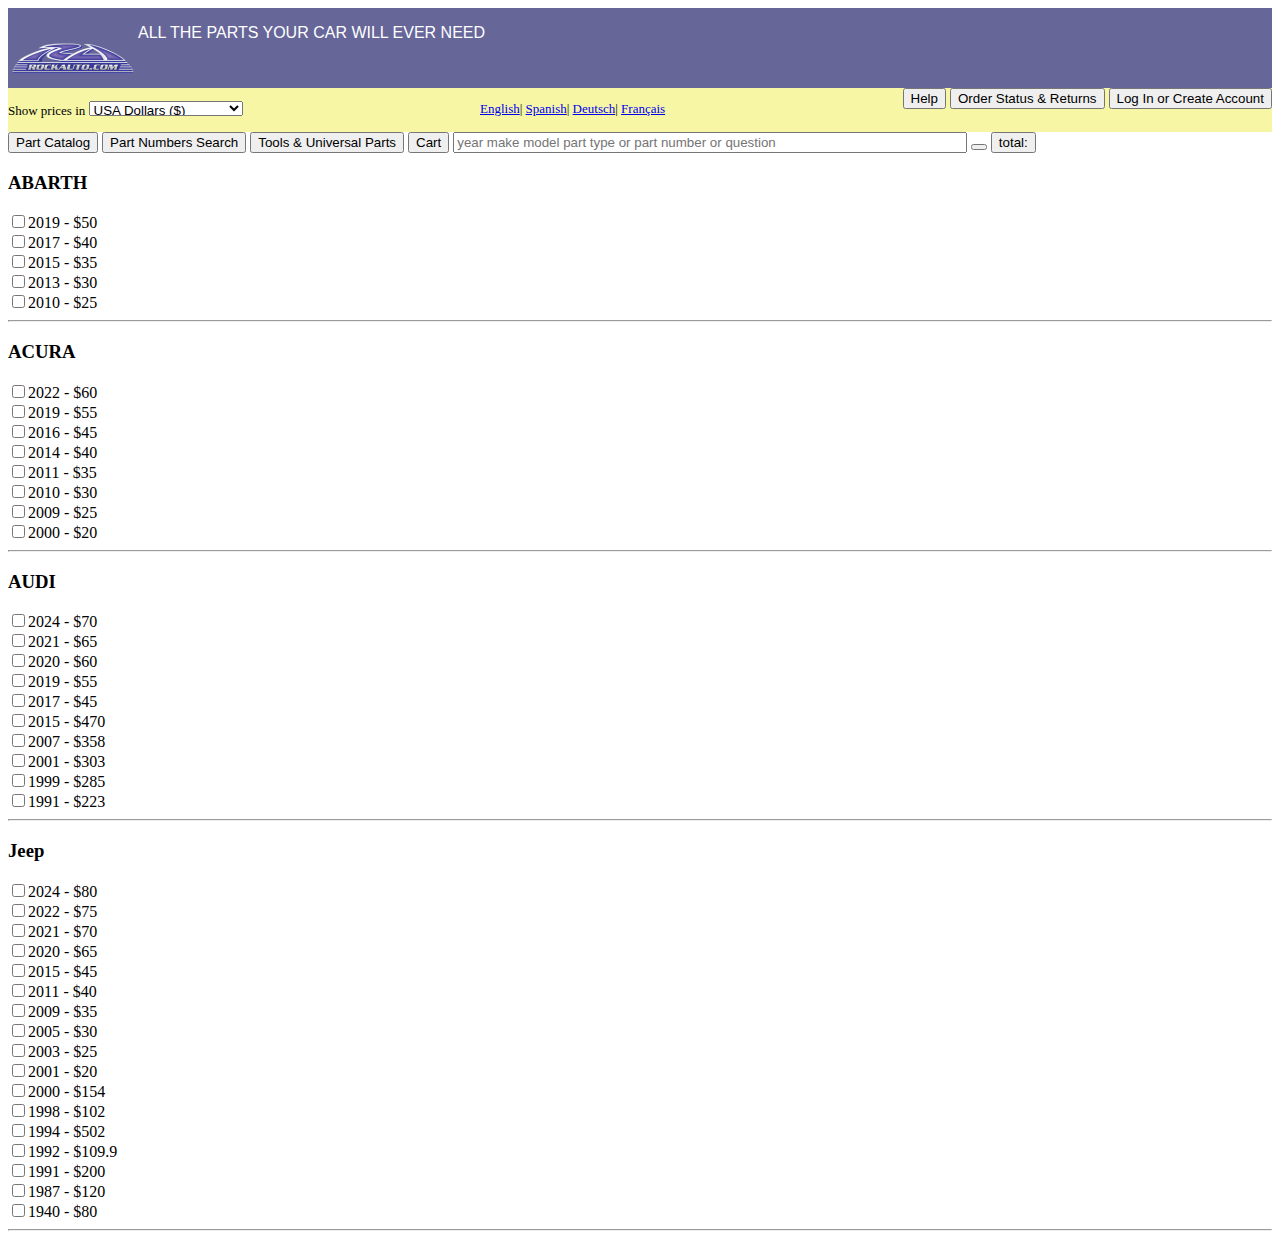
==== e-commerce.html @ c5d6d6f3 "first commit" ====
<!DOCTYPE html>
<html lang="en">
<head>
    <meta charset="UTF-8">
    <meta name="viewport" content="width=device-width, initial-scale=1.0">

    <link rel="stylesheet" href="styles.css">

    <link rel="stylesheet" href="https://cdnjs.cloudflare.com/ajax/libs/font-awesome/5.13.0/css/all.min.css" integrity="sha256-h20CPZ0QyXlBuAw7A+KluUYx/3pK+c7lYEpqLTlxjYQ=" crossorigin="anonymous">
    <link rel="icon" href="./images/sddefault.jpg" type="image/x-icon">

    <title>RockAuto</title>
</head>
<body>
    <header id="header-e">
        <div id="logo-div">
            <img src="./images/05wLZci5uBv8exeJC4sizy8-color.webp" alt="logo-comp" height="100" width="130">
            <p id="title">ALL THE PARTS YOUR CAR WILL EVER NEED</p>
        </div>
    </header>
    <div id="language-div">
        <p style="font-size: small;">Show prices in
            <select name="Country" id="CountryId" required>
                <option value="">USA Dollars ($)</option>
                <option value="euros">Euros (€)</option>
                <option value="Mexican Pesos">Mexican Pesos(Mex$)</option>
                <option value="British">British Pounds (£)</option>
                <option value="Japanese Yen">Japanese Yen (¥)</option>
            </select>
        </p>
        <p id="languages">
            <a href="#">English</a>|
            <a href="#">Spanish</a>|
            <a href="#">Deutsch</a>|
            <a href="#">Français</a>
        </p>
        <div id="log-btn">
            <button class="btn"><i class="fa fa-question-circle" aria-hidden="true"></i> Help</button>
            <button class="btn"><i class="fa fa-archive" aria-hidden="true"></i> Order Status & Returns</button>
            <button class="log-in"><i class="fa fa-user" aria-hidden="true"></i> Log In or Create Account</button>
        </div>
    </div>
    <div class="cart-div">
        <button><i class="fa fa-wrench" aria-hidden="true"></i> Part Catalog</button>
        <button class="cart-menu">Part Numbers Search</button>
        <button class="cart-menu">Tools & Universal Parts</button>
        <button class="cart-menu" id="my-cart">Cart <i class="fa fa-cart-plus" aria-hidden="true"></i></button>
        <input type="text" name="Name" placeholder="year make model part type or part number or question" pattern="^[a-zA-Z]+" title="input" style="width: 40%;">
        <button><i class="fa fa-search" aria-hidden="true"></i></button>
        <button id="cart">total: <i></i></button>
    </div>
    <div id="rocking-part">

        <!-- <img src="./images/rocking.jpg" alt=""> -->

    </div>
    <aside id="sidebar"></aside>
    <script src="main.js"></script>
</body>
</html>
---- styles.css ----
#rocking-part{
  display: flex;
  justify-content: center;
  align-items: center;
  /* background-image: url("/images/rocking.jpg"); */
}

h1 {
    text-decoration: underline;
  }
  #header {
    display: flex;
    background: url("./images/particlephysics.png");
    width: 100%;
    height: 20%;
    font-size: larger;
  }
  #formats{
    display: flexbox;
    background-color: grey;
    text-align: center; 
}
.sign-up{
display:flexbox;
background-color: rgb(184, 188, 191);
align-content: center;
}
#header-e{
  width: 100%;
  height: 80px;
  background-color: #669
}
#logo-div{
  display: flex;
}
#title{
  display: flex;
  color: white;
  font-family:'Lucida Sans', 'Lucida Sans Regular', 'Lucida Grande', 'Lucida Sans Unicode', Geneva, Verdana, sans-serif;
}


#language-div{
  display: flex;
  justify-content: space-between;
  background-color: rgb(246, 246, 165);
}

#CountryId{
  display:inline-flex;
  height: 15px;
}
#languages{
  font-size: small;
}
#log-btn{
  justify-content:space-between;
}
.cart-menu{
  font-family:Impact, Haettenschweiler, 'Arial Narrow Bold', sans-serif;
}
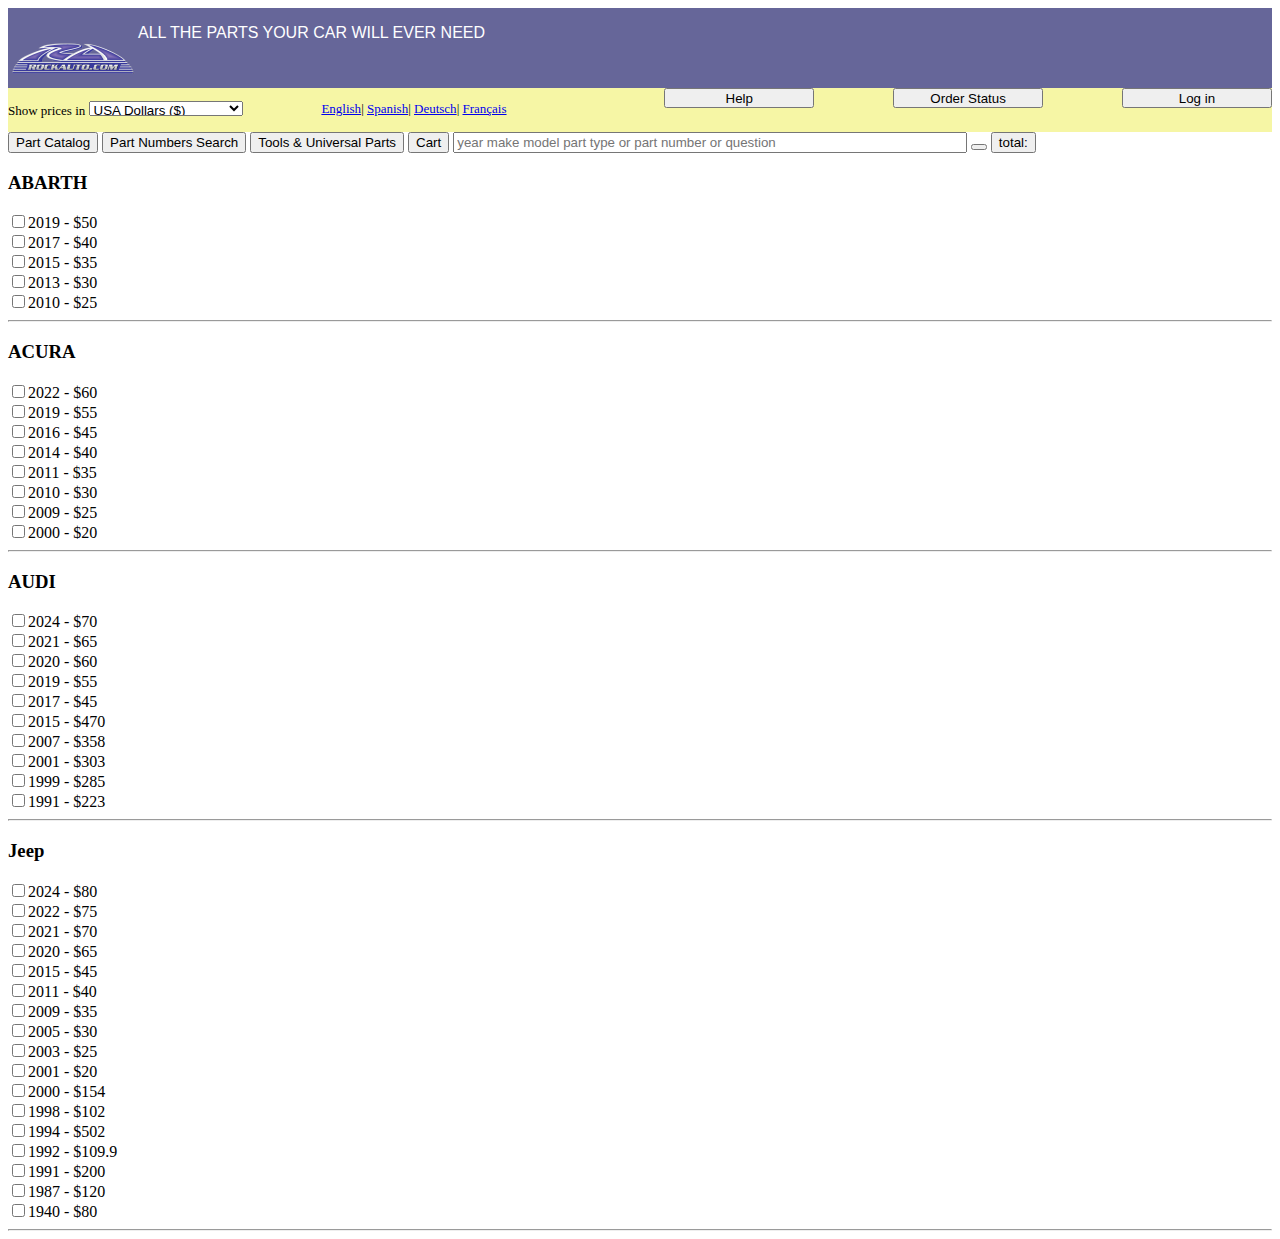
==== commit 3bbf2808: "Btns-edit" ====
--- a/e-commerce.html
+++ b/e-commerce.html
@@ -35,9 +35,9 @@
             <a href="#">Français</a>
         </p>
         <div id="log-btn">
-            <button class="btn"><i class="fa fa-question-circle" aria-hidden="true"></i> Help</button>
+            <!-- <button class="btn"><i class="fa fa-question-circle" aria-hidden="true"></i> Help</button>
             <button class="btn"><i class="fa fa-archive" aria-hidden="true"></i> Order Status & Returns</button>
-            <button class="log-in"><i class="fa fa-user" aria-hidden="true"></i> Log In or Create Account</button>
+            <button class="log-in"><i class="fa fa-user" aria-hidden="true"></i> Log In or Create Account</button> -->
         </div>
     </div>
     <div class="cart-div">
--- a/styles.css
+++ b/styles.css
@@ -2,7 +2,6 @@
   display: flex;
   justify-content: center;
   align-items: center;
-  /* background-image: url("/images/rocking.jpg"); */
 }
 
 h1 {
@@ -10,15 +9,26 @@
   }
   #header {
     display: flex;
-    background: url("./images/particlephysics.png");
     width: 100%;
     height: 20%;
     font-size: larger;
   }
-  #formats{
-    display: flexbox;
-    background-color: grey;
-    text-align: center; 
+#back-side{
+position: relative;
+display: flex;  
+width: 700px;
+height: 700px;
+}
+#all-formats{
+  position: absolute;
+  display: grid;
+  background-color: gray;
+  height: 400px;
+  width: 400px;
+  top: 50%;
+  left: 50%;
+  transform: translate(-50%, -50%);
+  margin: auto;
 }
 .sign-up{
 display:flexbox;
